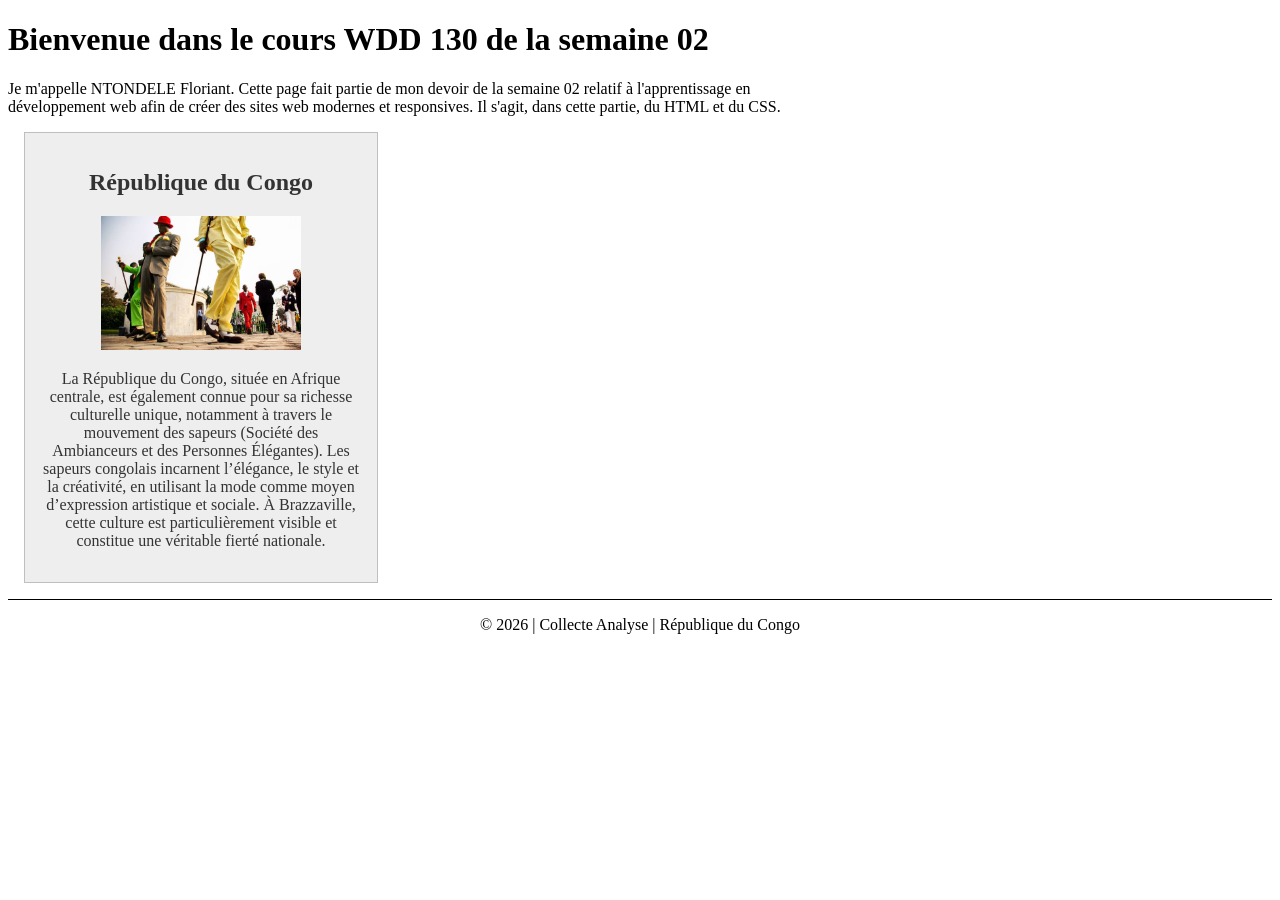
==== index.html @ 8fcf2e2b "Devoir de la semaine 2" ====
<!DOCTYPE html>
<html lang="fr">
<head>
    <meta charset="UTF-8">
    <meta name="viewport" content="width=device-width, initial-scale=1.0">

    <!-- META -->
    <meta name="description" content="Page d'accueil de Collecte Analyse pour le cours WDD 130. Apprentissage du HTML et du CSS.">
    <meta name="author" content="Collecte Analyse">

    <title>WDD 130 | Page personnelle</title>

    <!-- CSS  -->
    <link rel="stylesheet" href="styles.css">
</head>

<body>

    <main>
        <h1>Bienvenue dans le cours WDD 130 de la semaine 02</h1>

        <p>
            Je m'appelle NTONDELE Floriant. Cette page fait partie de mon devoir de la semaine 02 relatif à l'apprentissage en développement web afin de créer des sites web modernes et responsives. Il s'agit, dans cette partie, du HTML et du CSS.
        </p>
    </main>

    <aside>
        <h2>République du Congo</h2>

        <img src="../images/sapeursCongo.jpg" alt="Les sapeurs du Congo en tenue élégante">

        <p>
            La République du Congo, située en Afrique centrale, est également connue pour 
            sa richesse culturelle unique, notamment à travers le mouvement des sapeurs 
            (Société des Ambianceurs et des Personnes Élégantes). Les sapeurs congolais 
            incarnent l’élégance, le style et la créativité, en utilisant la mode comme 
            moyen d’expression artistique et sociale. À Brazzaville, cette culture est 
            particulièrement visible et constitue une véritable fierté nationale.
        </p>
    </aside>

    <footer>
        <p>© 2026 | Collecte Analyse | République du Congo</p>
    </footer>

</body>
</html>
---- styles.css ----
/* Navigation */
nav {
    background-color: darkblue;
    padding: 10px;
}

/* MAIN */
main {
    max-width: 840px;
}

/* ASIDE */
aside {
    width: 20rem;
    margin: 1rem;
    border: 1px solid rgb(0 0 0 / 0.2);
    padding: 1rem;
    background-color: #eee;
    color: #333;
    text-align: center;
}

/* IMAGE DANS ASIDE */
aside img {
    width: 200px;
    height: auto;
}

/* IMAGE DANS MAIN */
main img {
    width: 150px;
    height: auto;
}

/* PARAGRAPHE */
p {
    padding: 0;
}

/* FOOTER */
footer {
    margin-top: 15px;
    border-top: 1px solid #000;
    text-align: center;
}
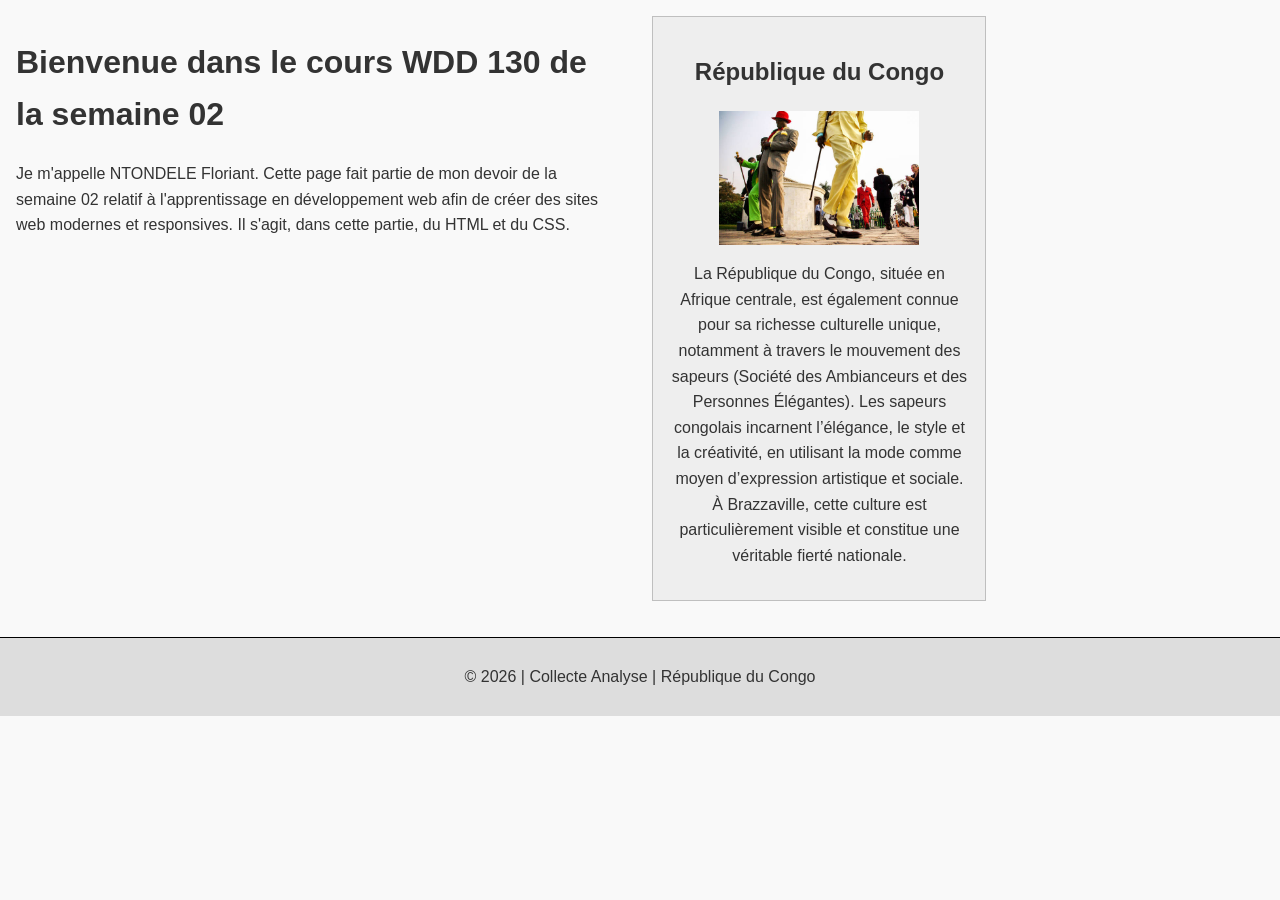
==== commit c9dbca4c: "Devoir 2" ====
--- a/index.html
+++ b/index.html
@@ -27,7 +27,8 @@
     <aside>
         <h2>République du Congo</h2>
 
-        <img src="../images/sapeursCongo.jpg" alt="Les sapeurs du Congo en tenue élégante">
+        <!-- Chemin et alt corrigés -->
+        <img src="sapeursCongo.jpg" alt="Les sapeurs du Congo en tenue élégante">
 
         <p>
             La République du Congo, située en Afrique centrale, est également connue pour 
--- a/styles.css
+++ b/styles.css
@@ -1,19 +1,24 @@
-/* Navigation */
-nav {
-    background-color: darkblue;
-    padding: 10px;
+/* Styles généraux */
+body {
+    font-family: Arial, sans-serif;
+    line-height: 1.6;
+    margin: 0;
+    padding: 0;
+    background-color: #f9f9f9;
+    color: #333;
 }
 
-/* MAIN */
+/* Conteneur principal */
 main {
-    max-width: 840px;
+    max-width: 600px;
+    margin: 1rem;
 }
 
 /* ASIDE */
 aside {
-    width: 20rem;
+    width: 300px;
     margin: 1rem;
-    border: 1px solid rgb(0 0 0 / 0.2);
+    border: 1px solid rgba(0,0,0,0.2);
     padding: 1rem;
     background-color: #eee;
     color: #333;
@@ -24,22 +29,26 @@
 aside img {
     width: 200px;
     height: auto;
+    display: block;
+    margin: 0 auto;
 }
 
-/* IMAGE DANS MAIN */
-main img {
-    width: 150px;
-    height: auto;
+/* FLEX LAYOUT : main à gauche, aside à droite */
+body > main, body > aside {
+    display: inline-block;
+    vertical-align: top;
 }
 
-/* PARAGRAPHE */
+/* PARAGRAPHES */
 p {
     padding: 0;
 }
 
 /* FOOTER */
 footer {
-    margin-top: 15px;
+    margin-top: 20px;
     border-top: 1px solid #000;
     text-align: center;
+    padding: 10px 0;
+    background-color: #ddd;
 }
